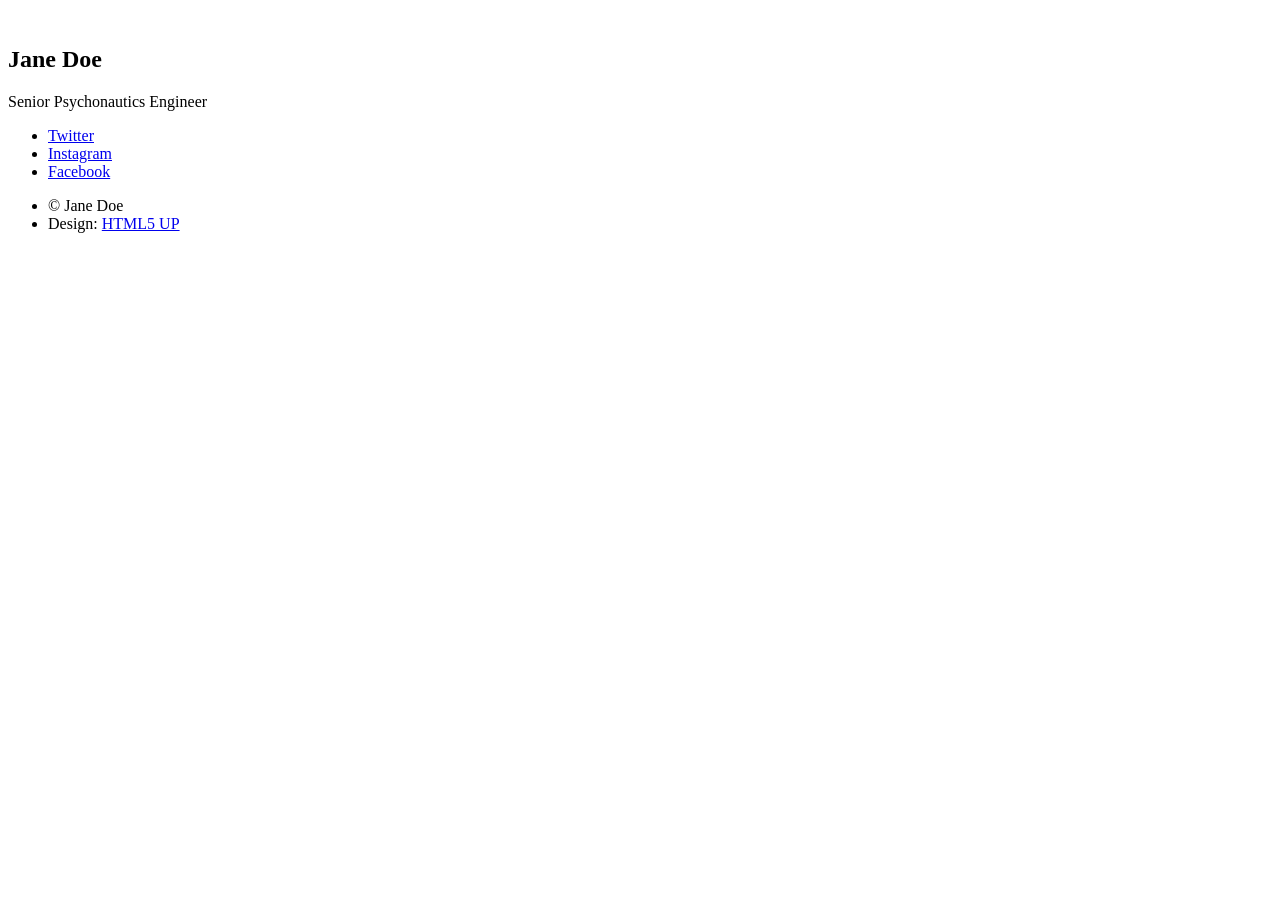
==== name_card_website/templates/index.html @ aa1fadab "Added template html to create our NameCard" ====
<!DOCTYPE HTML>
<!--
	Identity by HTML5 UP
	html5up.net | @n33co
	Free for personal and commercial use under the CCA 3.0 license (html5up.net/license)
-->
<html>
	<head>
		<title>Identity by HTML5 UP</title>
		<meta charset="utf-8" />
		<meta name="viewport" content="width=device-width, initial-scale=1" />
		<!--[if lte IE 8]><script src="assets/js/html5shiv.js"></script><![endif]-->
		<link rel="stylesheet" href="assets/css/main.css" />
		<!--[if lte IE 9]><link rel="stylesheet" href="assets/css/ie9.css" /><![endif]-->
		<!--[if lte IE 8]><link rel="stylesheet" href="assets/css/ie8.css" /><![endif]-->
		<noscript><link rel="stylesheet" href="assets/css/noscript.css" /></noscript>
	</head>
	<body class="is-loading">

		<!-- Wrapper -->
			<div id="wrapper">

				<!-- Main -->
					<section id="main">
						<header>
							<span class="avatar"><img src="images/avatar.jpg" alt="" /></span>
							<h1>Jane Doe</h1>
							<p>Senior Psychonautics Engineer</p>
						</header>
						<!--
						<hr />
						<h2>Extra Stuff!</h2>
						<form method="post" action="#">
							<div class="field">
								<input type="text" name="name" id="name" placeholder="Name" />
							</div>
							<div class="field">
								<input type="email" name="email" id="email" placeholder="Email" />
							</div>
							<div class="field">
								<div class="select-wrapper">
									<select name="department" id="department">
										<option value="">Department</option>
										<option value="sales">Sales</option>
										<option value="tech">Tech Support</option>
										<option value="null">/dev/null</option>
									</select>
								</div>
							</div>
							<div class="field">
								<textarea name="message" id="message" placeholder="Message" rows="4"></textarea>
							</div>
							<div class="field">
								<input type="checkbox" id="human" name="human" /><label for="human">I'm a human</label>
							</div>
							<div class="field">
								<label>But are you a robot?</label>
								<input type="radio" id="robot_yes" name="robot" /><label for="robot_yes">Yes</label>
								<input type="radio" id="robot_no" name="robot" /><label for="robot_no">No</label>
							</div>
							<ul class="actions">
								<li><a href="#" class="button">Get Started</a></li>
							</ul>
						</form>
						<hr />
						-->
						<footer>
							<ul class="icons">
								<li><a href="#" class="fa-twitter">Twitter</a></li>
								<li><a href="#" class="fa-instagram">Instagram</a></li>
								<li><a href="#" class="fa-facebook">Facebook</a></li>
							</ul>
						</footer>
					</section>

				<!-- Footer -->
					<footer id="footer">
						<ul class="copyright">
							<li>&copy; Jane Doe</li>
							<li>Design: <a href="http://html5up.net">HTML5 UP</a></li>
						</ul>
					</footer>

			</div>

		<!-- Scripts -->
			<!--[if lte IE 8]><script src="assets/js/respond.min.js"></script><![endif]-->
			<script>
				if ('addEventListener' in window) {
					window.addEventListener('load', function() { document.body.className = document.body.className.replace(/\bis-loading\b/, ''); });
					document.body.className += (navigator.userAgent.match(/(MSIE|rv:11\.0)/) ? ' is-ie' : '');
				}
			</script>

	</body>
</html>
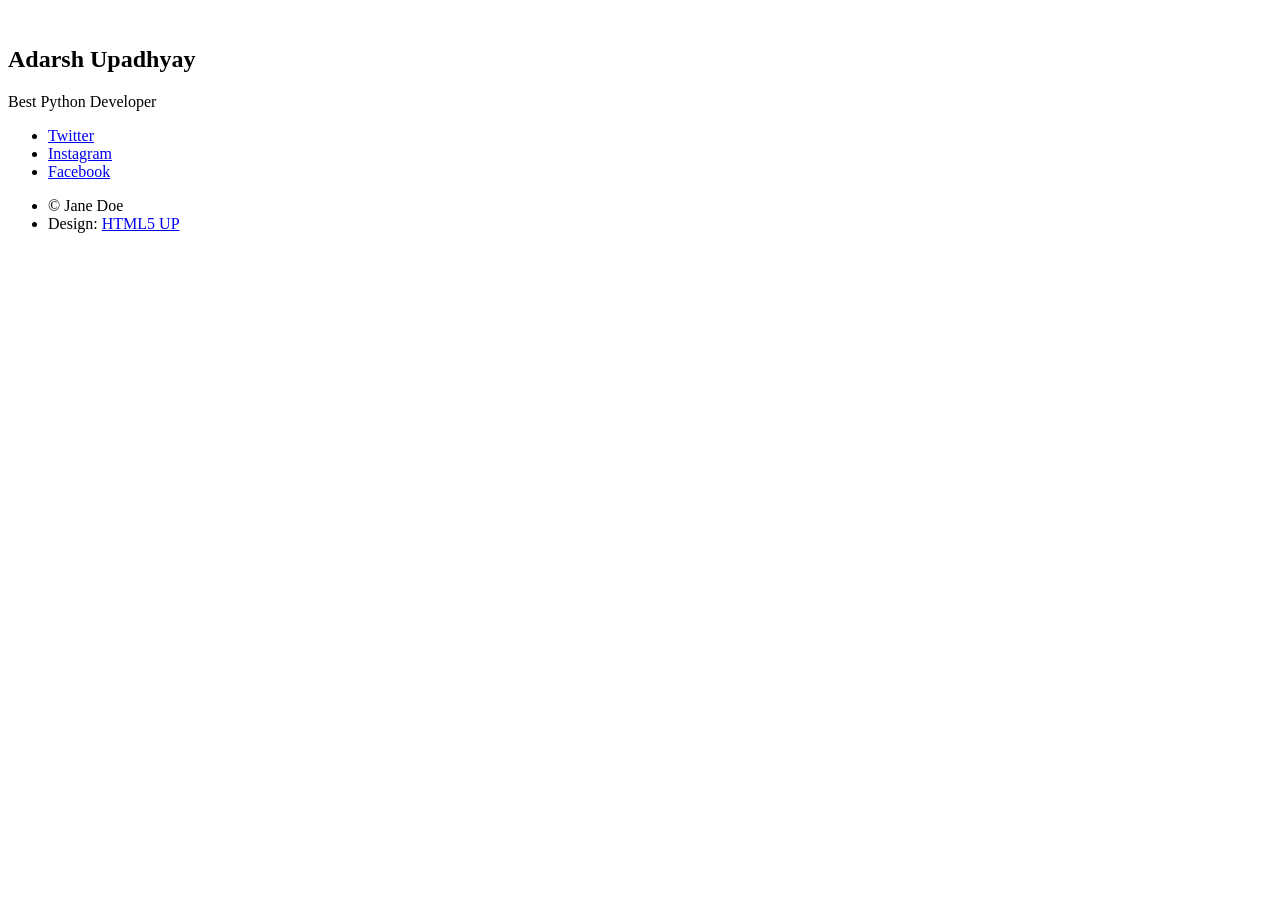
==== commit ba0a26f3: "Added NameCard So see it if you don't know what I do" ====
--- a/name_card_website/templates/index.html
+++ b/name_card_website/templates/index.html
@@ -6,14 +6,14 @@
 -->
 <html>
 	<head>
-		<title>Identity by HTML5 UP</title>
+		<title>Adarsh Upadhyay</title>
 		<meta charset="utf-8" />
 		<meta name="viewport" content="width=device-width, initial-scale=1" />
 		<!--[if lte IE 8]><script src="assets/js/html5shiv.js"></script><![endif]-->
-		<link rel="stylesheet" href="assets/css/main.css" />
+		<link rel="stylesheet" href="static/assets/css/main.css" />
 		<!--[if lte IE 9]><link rel="stylesheet" href="assets/css/ie9.css" /><![endif]-->
 		<!--[if lte IE 8]><link rel="stylesheet" href="assets/css/ie8.css" /><![endif]-->
-		<noscript><link rel="stylesheet" href="assets/css/noscript.css" /></noscript>
+		<noscript><link rel="stylesheet" href="static/assets/css/noscript.css" /></noscript>
 	</head>
 	<body class="is-loading">
 
@@ -23,9 +23,9 @@
 				<!-- Main -->
 					<section id="main">
 						<header>
-							<span class="avatar"><img src="images/avatar.jpg" alt="" /></span>
-							<h1>Jane Doe</h1>
-							<p>Senior Psychonautics Engineer</p>
+							<span class="avatar"><img src="static/images/avatar.jpg" width="200" alt="" /></span>
+							<h1>Adarsh Upadhyay</h1>
+							<p>Best Python Developer</p>
 						</header>
 						<!--
 						<hr />
